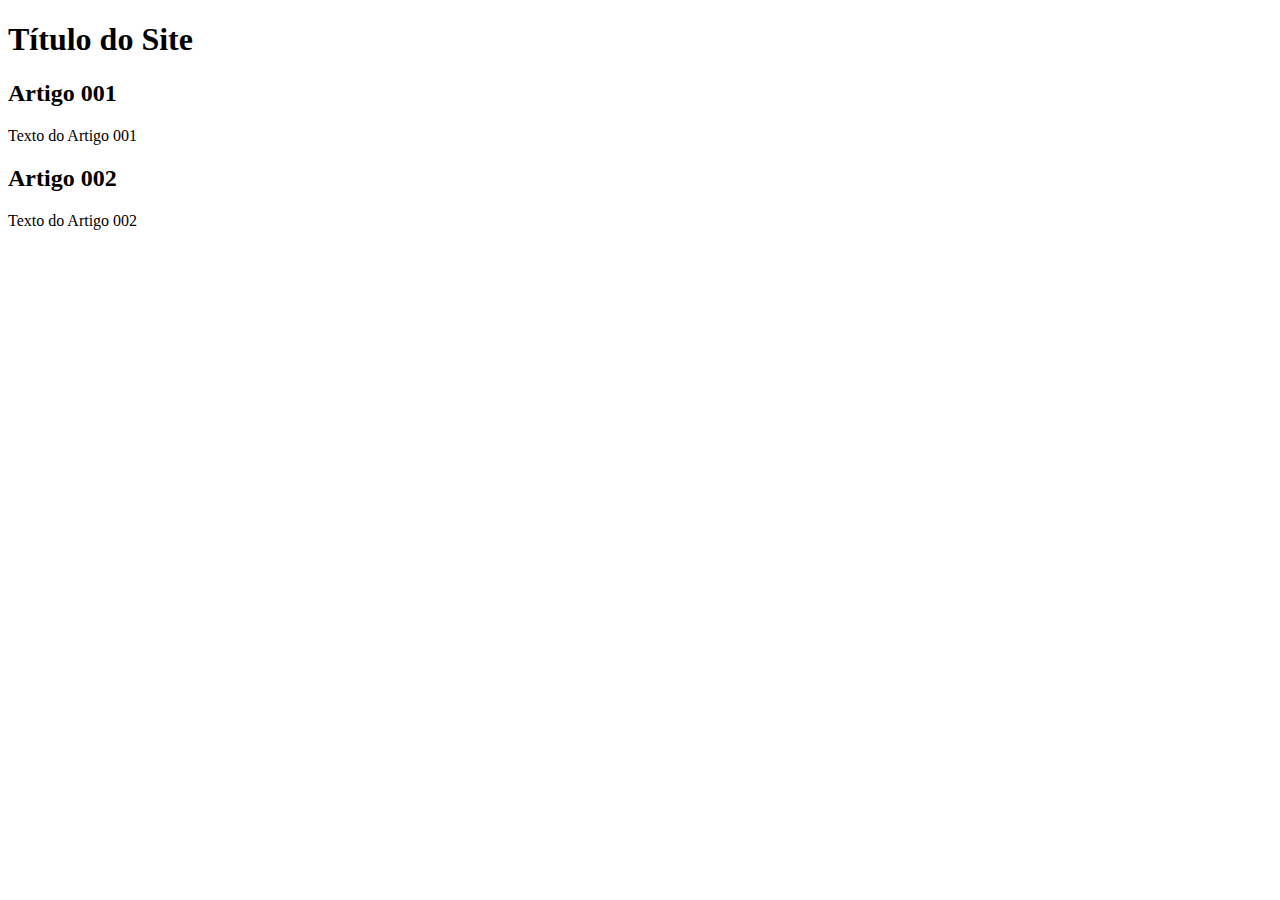
==== index.html @ fde81385 "Adição do Index" ====
<!DOCTYPE html>
<html lang="pt-br">
<head>
    <meta charset="UTF-8">
    <meta http-equiv="X-UA-Compatible" content="IE=edge">
    <meta name="viewport" content="width=device-width, initial-scale=1.0">
    <title>Título do Site</title>
</head>
<body>
    <main>
        <header>
            <h1>Título do Site</h1>
        </header>
        <article>
            <h2>Artigo 001</h2>
            <p>Texto do Artigo 001</p>
        </article>
        <article>
            <h2>Artigo 002</h2>
            <p>Texto do Artigo 002</p>
        </article>
    </main>
</body>
</html>
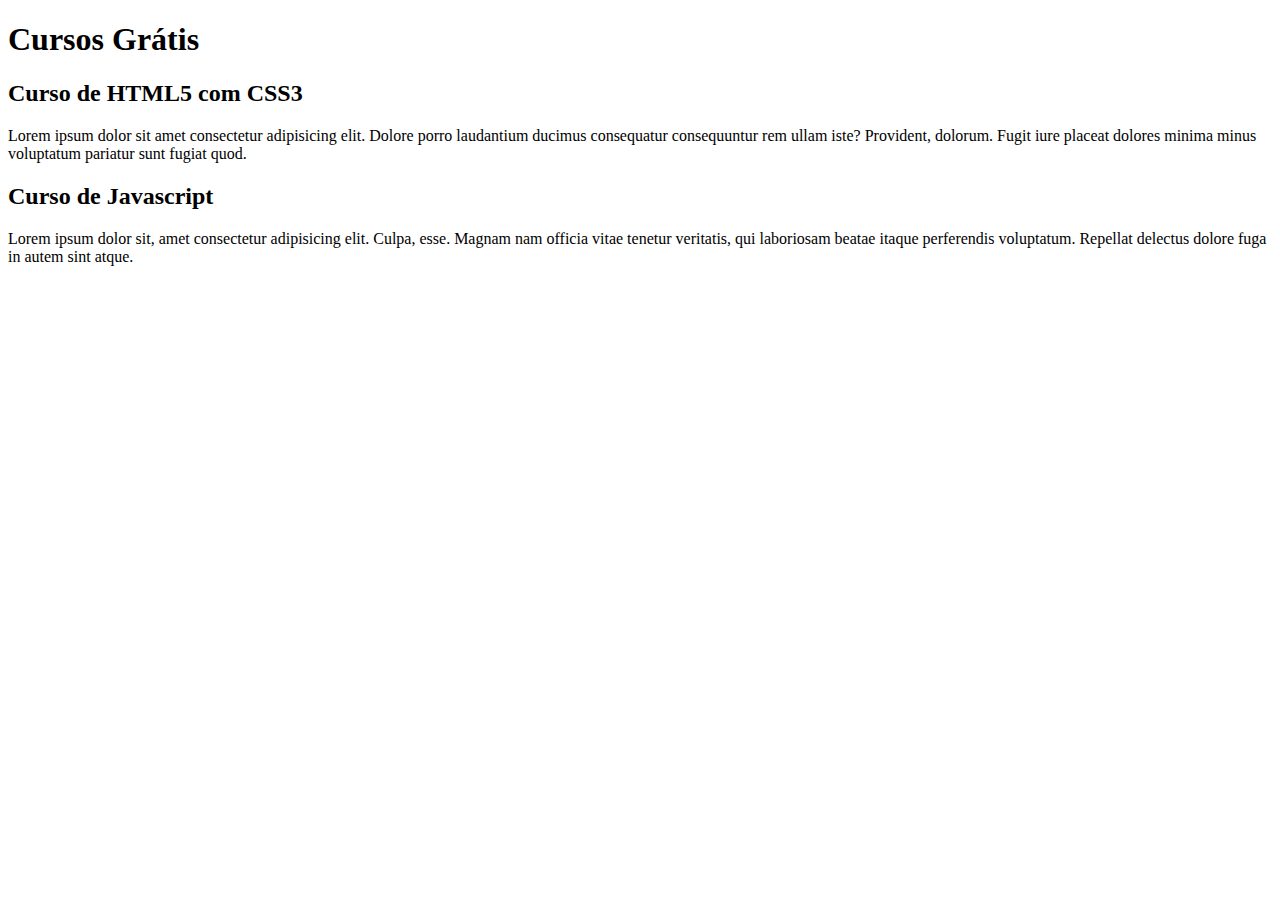
==== commit 174a2dec: "Comecei a escrever o conteúdo" ====
--- a/index.html
+++ b/index.html
@@ -9,15 +9,15 @@
 <body>
     <main>
         <header>
-            <h1>Título do Site</h1>
+            <h1>Cursos Grátis</h1>
         </header>
         <article>
-            <h2>Artigo 001</h2>
-            <p>Texto do Artigo 001</p>
+            <h2>Curso de HTML5 com CSS3</h2>
+            <p>Lorem ipsum dolor sit amet consectetur adipisicing elit. Dolore porro laudantium ducimus consequatur consequuntur rem ullam iste? Provident, dolorum. Fugit iure placeat dolores minima minus voluptatum pariatur sunt fugiat quod.</p>
         </article>
         <article>
-            <h2>Artigo 002</h2>
-            <p>Texto do Artigo 002</p>
+            <h2>Curso de Javascript</h2>
+            <p>Lorem ipsum dolor sit, amet consectetur adipisicing elit. Culpa, esse. Magnam nam officia vitae tenetur veritatis, qui laboriosam beatae itaque perferendis voluptatum. Repellat delectus dolore fuga in autem sint atque.</p>
         </article>
     </main>
 </body>
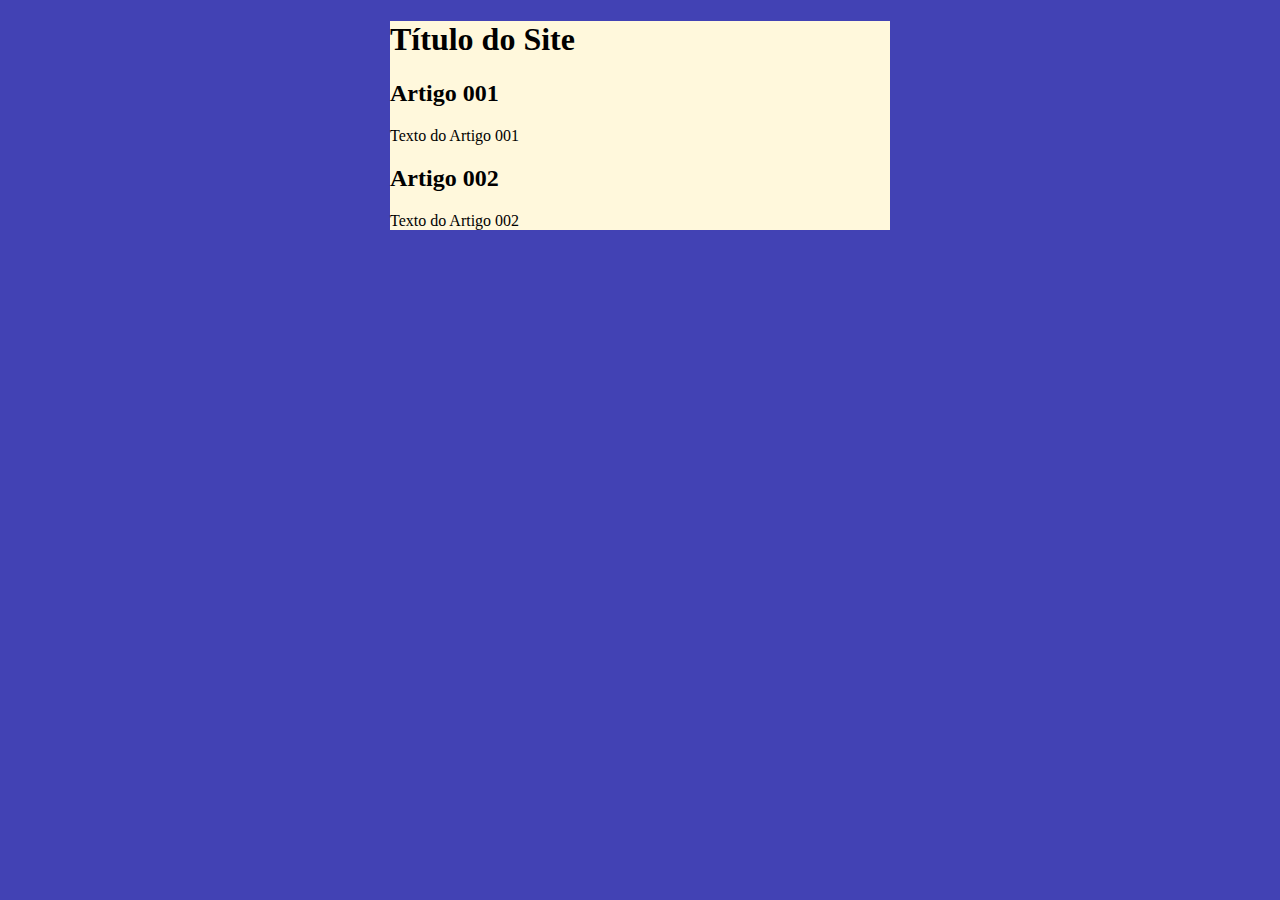
==== commit 57a06fe1: "Iniciei o design" ====
--- a/index.html
+++ b/index.html
@@ -5,19 +5,20 @@
     <meta http-equiv="X-UA-Compatible" content="IE=edge">
     <meta name="viewport" content="width=device-width, initial-scale=1.0">
     <title>Título do Site</title>
+    <link rel="stylesheet" href="estilos/style.css"
 </head>
 <body>
     <main>
         <header>
-            <h1>Cursos Grátis</h1>
+            <h1>Título do Site</h1>
         </header>
         <article>
-            <h2>Curso de HTML5 com CSS3</h2>
-            <p>Lorem ipsum dolor sit amet consectetur adipisicing elit. Dolore porro laudantium ducimus consequatur consequuntur rem ullam iste? Provident, dolorum. Fugit iure placeat dolores minima minus voluptatum pariatur sunt fugiat quod.</p>
+            <h2>Artigo 001</h2>
+            <p>Texto do Artigo 001</p>
         </article>
         <article>
-            <h2>Curso de Javascript</h2>
-            <p>Lorem ipsum dolor sit, amet consectetur adipisicing elit. Culpa, esse. Magnam nam officia vitae tenetur veritatis, qui laboriosam beatae itaque perferendis voluptatum. Repellat delectus dolore fuga in autem sint atque.</p>
+            <h2>Artigo 002</h2>
+            <p>Texto do Artigo 002</p>
         </article>
     </main>
 </body>
--- a/estilos/style.css
+++ b/estilos/style.css
@@ -0,0 +1,17 @@
+{
+    font-family: Arial, Helvetica, Sans-Serif;
+    font-size: 16px;
+
+}
+
+body {
+    background-color:rgb(66, 66, 180);
+}
+
+main{
+    background-color:cornsilk;
+    width: 500px;
+    margin: auto;
+    padding: 10px
+    box-shadow: 3px 3px 5px rgba(0, 0, 0, 0.473);
+}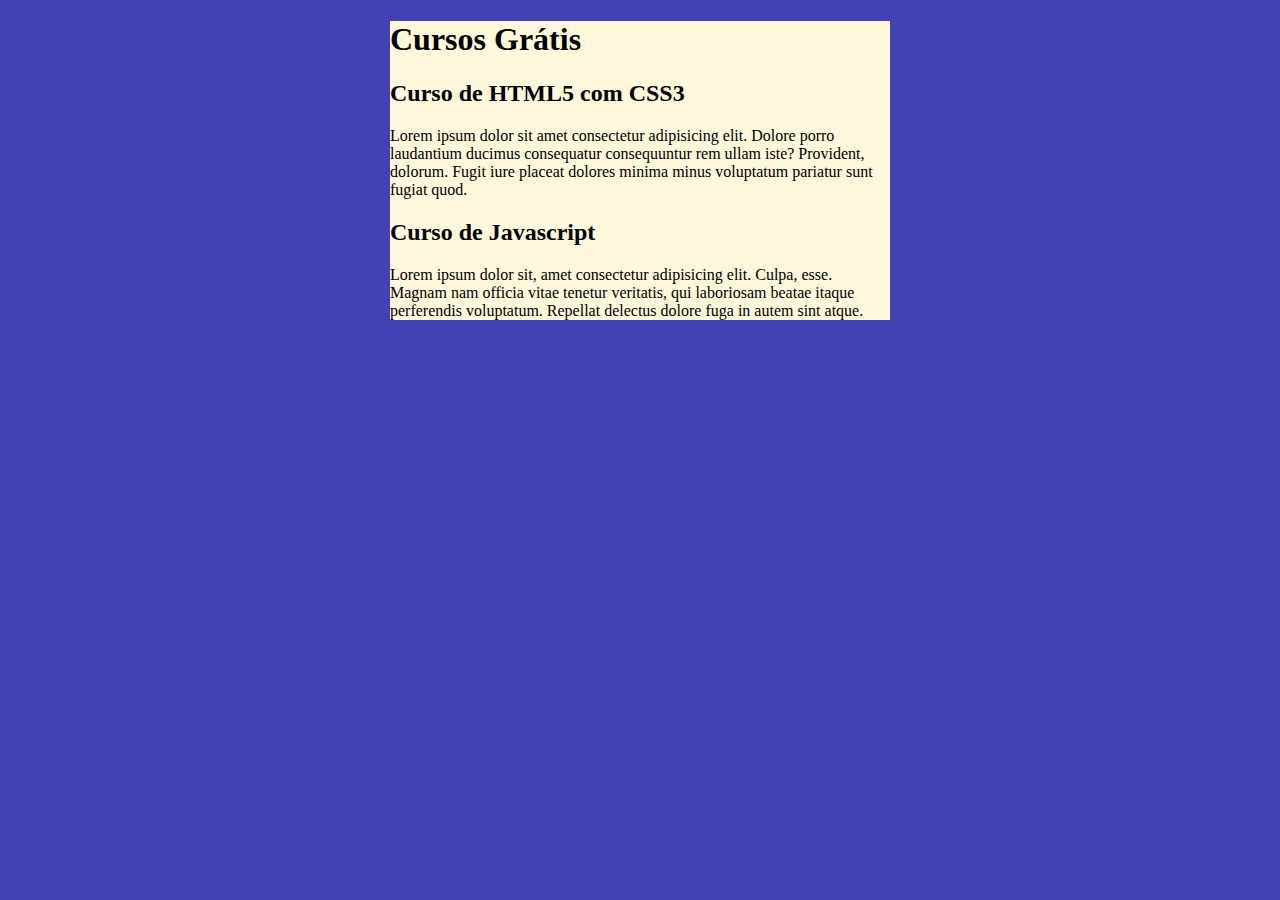
==== commit ff6765ff: "Merge branch 'Design'" ====
--- a/index.html
+++ b/index.html
@@ -10,15 +10,15 @@
 <body>
     <main>
         <header>
-            <h1>Título do Site</h1>
+            <h1>Cursos Grátis</h1>
         </header>
         <article>
-            <h2>Artigo 001</h2>
-            <p>Texto do Artigo 001</p>
+            <h2>Curso de HTML5 com CSS3</h2>
+            <p>Lorem ipsum dolor sit amet consectetur adipisicing elit. Dolore porro laudantium ducimus consequatur consequuntur rem ullam iste? Provident, dolorum. Fugit iure placeat dolores minima minus voluptatum pariatur sunt fugiat quod.</p>
         </article>
         <article>
-            <h2>Artigo 002</h2>
-            <p>Texto do Artigo 002</p>
+            <h2>Curso de Javascript</h2>
+            <p>Lorem ipsum dolor sit, amet consectetur adipisicing elit. Culpa, esse. Magnam nam officia vitae tenetur veritatis, qui laboriosam beatae itaque perferendis voluptatum. Repellat delectus dolore fuga in autem sint atque.</p>
         </article>
     </main>
 </body>
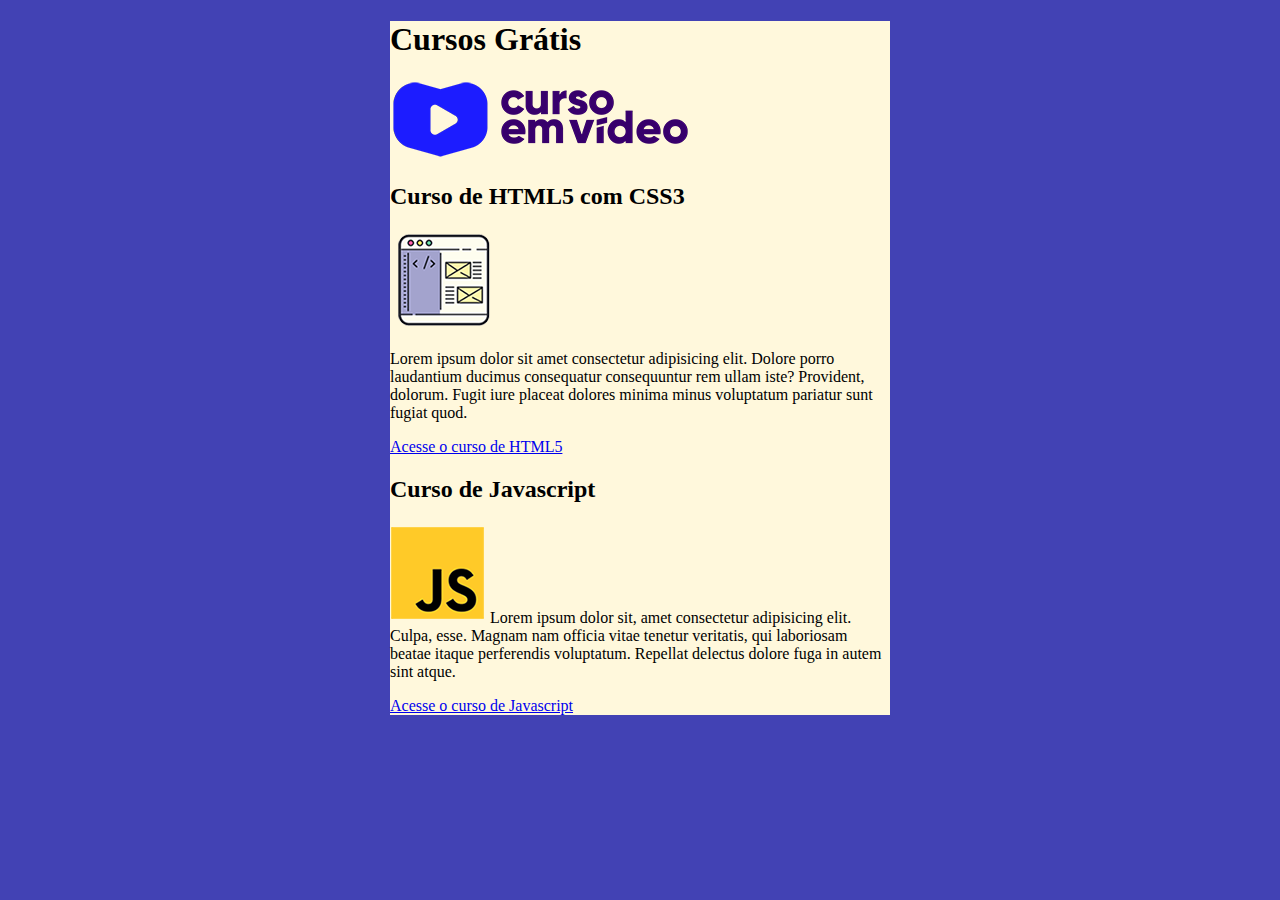
==== commit 6a8c6183: "Update - 4/2/2022" ====
--- a/index.html
+++ b/index.html
@@ -4,21 +4,26 @@
     <meta charset="UTF-8">
     <meta http-equiv="X-UA-Compatible" content="IE=edge">
     <meta name="viewport" content="width=device-width, initial-scale=1.0">
-    <title>Título do Site</title>
+    <title>Curso em Vídeo</title>
     <link rel="stylesheet" href="estilos/style.css"
 </head>
 <body>
     <main>
         <header>
             <h1>Cursos Grátis</h1>
+            <img src="Imagens/curso-em-video-cor.png" alt="Curso em Vídeo">
         </header>
         <article>
             <h2>Curso de HTML5 com CSS3</h2>
+            <img src="Imagens/html-css.png" alt="Curso de HTML">
             <p>Lorem ipsum dolor sit amet consectetur adipisicing elit. Dolore porro laudantium ducimus consequatur consequuntur rem ullam iste? Provident, dolorum. Fugit iure placeat dolores minima minus voluptatum pariatur sunt fugiat quod.</p>
+            <p><a href="Links/curso-html.html">Acesse o curso de HTML5</a></p>
         </article>
         <article>
             <h2>Curso de Javascript</h2>
+            <img src="Imagens/javascript.png" alt="Curso de Javascript>"
             <p>Lorem ipsum dolor sit, amet consectetur adipisicing elit. Culpa, esse. Magnam nam officia vitae tenetur veritatis, qui laboriosam beatae itaque perferendis voluptatum. Repellat delectus dolore fuga in autem sint atque.</p>
+            <p><a href="Links/curso-javascript.html">Acesse o curso de Javascript</a></p>
         </article>
     </main>
 </body>
--- a/estilos/style.css
+++ b/estilos/style.css
@@ -14,4 +14,4 @@
     margin: auto;
     padding: 10px
     box-shadow: 3px 3px 5px rgba(0, 0, 0, 0.473);
-}+}
